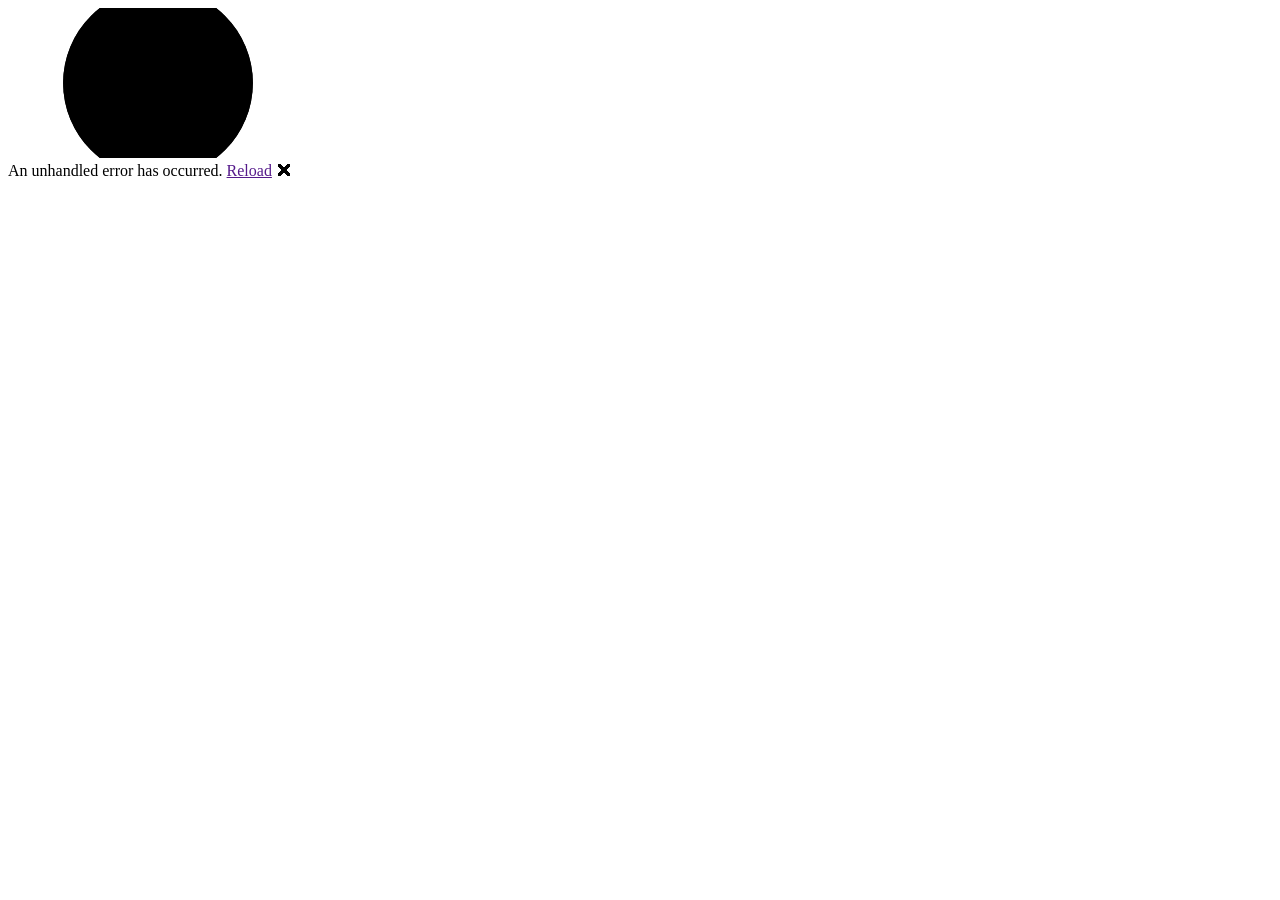
==== src/BlazorApp/wwwroot/index.html @ 84b1ce37 "Initial commit" ====
<!DOCTYPE html>
<html lang="en">

<head>
    <meta charset="utf-8" />
    <meta name="viewport" content="width=device-width, initial-scale=1.0" />
    <title>Portfolio</title>
    <base />
    <script>
        // https://blog.elmah.io/how-to-fix-blazor-wasm-base-path-problems/
        var path = window.location.pathname.split('/');
        var base = document.getElementsByTagName('base')[0];
        if (window.location.host.includes('localhost')) {
            base.setAttribute('href', '/');
        } else if (path.length > 2) {
            base.setAttribute('href', '/' + path[1] + '/');
        } else if (path[path.length - 1].length != 0) {
            window.location.replace(window.location.origin + window.location.pathname + '/' + window.location.search);
        }
    </script>
    <link rel="stylesheet" href="css/bootstrap/bootstrap.min.css" />
    <link rel="stylesheet" href="css/app.css" />
    <link rel="icon" type="image/png" href="favicon.png" />
    <link href="BlazorApp.styles.css" rel="stylesheet" />
</head>

<body>
    <div id="app">
        <svg class="loading-progress">
            <circle r="40%" cx="50%" cy="50%" />
            <circle r="40%" cx="50%" cy="50%" />
        </svg>
        <div class="loading-progress-text"></div>
    </div>

    <div id="blazor-error-ui">
        An unhandled error has occurred.
        <a href="" class="reload">Reload</a>
        <a class="dismiss">🗙</a>
    </div>
    <script src="_framework/blazor.webassembly.js"></script>
</body>

</html>
---- src/BlazorApp/wwwroot/css/app.css ----
/**
* CSS file to hold styles that apply across the application
*/

@import url("https://fonts.googleapis.com/css2?family=Cormorant+Garamond:wght@300;400&family=Montserrat:wght@200;400;600;800&display=swap");

html,
body {
  margin: 0;
  padding: 0;
  height: 100%;
  width: 100%;
  font-family: "Montserrat", sans-serif;
}

div#main {
  display: flex;
  flex-direction: column;
}

section {
  position: relative;
}

section.dark {
  min-height: 100vh;
  color: white;
  background: rgba(0, 0, 0, 0.25);
}

section.light {
  color: black;
  background: rgba(255, 255, 255, 0.35);
  padding: 8rem 0;
}

section img.background {
  width: 100vmax;
  height: 100%;
  z-index: -1;
  position: absolute;
  top: 0;
  left: 50%;
  transform: translate(-50%, 0);
  pointer-events: none;
  object-fit: cover;
}

h1 {
  font-weight: 300;
  font-family: "Cormorant Garamond", serif;
  font-size: 7rem;
  margin: 0;
}

@media screen and (max-width: 300px) {
  h1 {
    font-weight: 300;
    font-family: "Cormorant Garamond", serif;
    font-size: 3rem;
    margin: 0;
  }
}

@media screen and (min-width: 301px) and (max-width: 360px) {
  h1 {
    font-weight: 300;
    font-family: "Cormorant Garamond", serif;
    font-size: 4rem;
    margin: 0;
  }
}

@media screen and (min-width: 361px) and (max-width: 420px) {
  h1 {
    font-weight: 300;
    font-family: "Cormorant Garamond", serif;
    font-size: 5rem;
    margin: 0;
  }
}

h2 {
  font-weight: 400;
  font-size: 2rem;
  margin: 0;
  text-align: center;
}

h3 {
  font-weight: 400;
  font-size: 1.25rem;
  margin: 0;
}

p {
  font-size: 18px;
  line-height: 1.5;
  margin-bottom: 0;
  font-weight: 300;
}

p.large {
  font-size: 24px;
}

p.small {
  font-size: 15px;
}

hr {
  margin: 2.5rem;
}

li {
  line-height: 1.7;
}

li::marker {
  color: #4e567e;
}

a {
  text-decoration: none;
  color: black;
}

a:hover {
  color: #4e567e;
}

.portfolio-container {
  display: flex;
  flex-direction: row;
  padding-top: 3rem;
}

@media screen and (max-width: 420px) {
  .portfolio-container {
    flex-direction: column;
  }
}

.portfolio-hero {
  max-width: 40%;
  align-self: center;
}

@media screen and (max-width: 420px) {
  .portfolio-hero {
    max-width: 100%;
    align-self: center;
  }
}

.container {
  margin: 20px auto;
  display: grid;
  grid-template-columns: 330px 300px;
  grid-gap: 20px;
}

@media screen and (max-width: 420px) {
  .container {
    margin: 20px auto;
    display: inline;
    grid-template-columns: 330px 300px;
    grid-gap: 20px;
  }
}

.container .box {
  border-radius: 10px;
  padding: 24px 16px;
  display: flex;
  justify-content: flex-start;
  flex-direction: column;
  border: 1px solid rgb(204, 204, 204);
  text-align: center;
}

img.social-icon {
  width: 30px;
  height: 30px;
}

#blazor-error-ui {
    background: lightyellow;
    bottom: 0;
    box-shadow: 0 -1px 2px rgba(0, 0, 0, 0.2);
    display: none;
    left: 0;
    padding: 0.6rem 1.25rem 0.7rem 1.25rem;
    position: fixed;
    width: 100%;
    z-index: 1000;
}

    #blazor-error-ui .dismiss {
        cursor: pointer;
        position: absolute;
        right: 0.75rem;
        top: 0.5rem;
    }

.loading-progress {
    position: relative;
    display: block;
    width: 8rem;
    height: 8rem;
    margin: 20vh auto 1rem auto;
}

    .loading-progress circle {
        fill: none;
        stroke: #e0e0e0;
        stroke-width: 0.6rem;
        transform-origin: 50% 50%;
        transform: rotate(-90deg);
    }

        .loading-progress circle:last-child {
            stroke: #1b6ec2;
            stroke-dasharray: calc(3.141 * var(--blazor-load-percentage, 0%) * 0.8), 500%;
            transition: stroke-dasharray 0.05s ease-in-out;
        }

.loading-progress-text {
    position: absolute;
    text-align: center;
    font-weight: bold;
    inset: calc(20vh + 3.25rem) 0 auto 0.2rem;
}

    .loading-progress-text:after {
        content: var(--blazor-load-percentage-text, "Loading");
    }
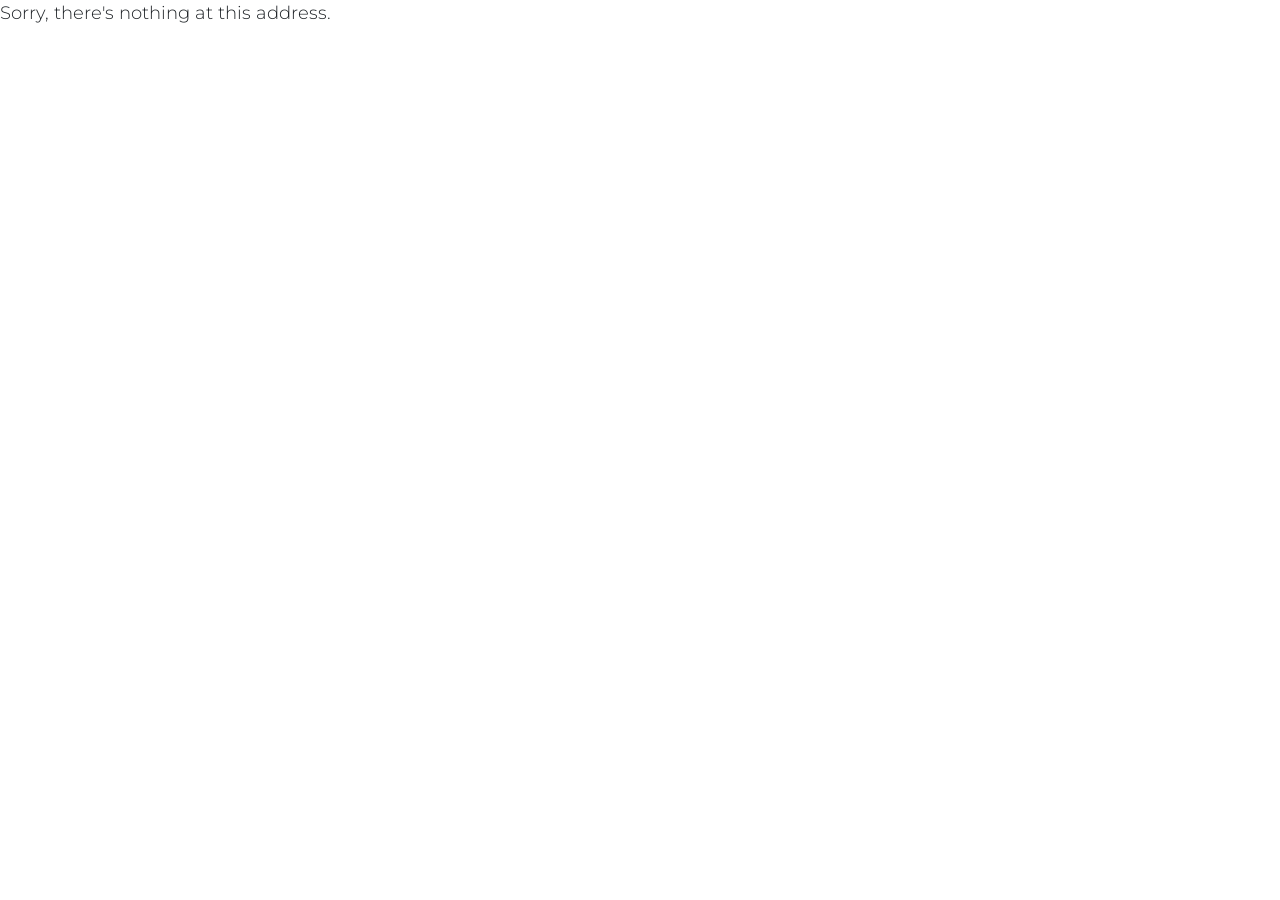
==== commit 74e49251: "repo name changes" ====
--- a/src/BlazorApp/wwwroot/index.html
+++ b/src/BlazorApp/wwwroot/index.html
@@ -7,16 +7,16 @@
     <title>Portfolio</title>
     <base />
     <script>
-        // https://blog.elmah.io/how-to-fix-blazor-wasm-base-path-problems/
-        var path = window.location.pathname.split('/');
-        var base = document.getElementsByTagName('base')[0];
-        if (window.location.host.includes('localhost')) {
-            base.setAttribute('href', '/');
-        } else if (path.length > 2) {
-            base.setAttribute('href', '/' + path[1] + '/');
-        } else if (path[path.length - 1].length != 0) {
-            window.location.replace(window.location.origin + window.location.pathname + '/' + window.location.search);
-        }
+         // Set base href dynamically
+    var path = window.location.pathname.split('/');
+    var base = document.getElementsByTagName('base')[0];
+    if (window.location.host.includes('localhost')) {
+        base.setAttribute('href', '/');
+    } else {
+        // For GitHub Pages - use the repository name
+        var repoName = 'Portfolio-repo'; // Replace with your actual repo name
+        base.setAttribute('href', '/' + repoName + '/');
+    }
     </script>
     <link rel="stylesheet" href="css/bootstrap/bootstrap.min.css" />
     <link rel="stylesheet" href="css/app.css" />
